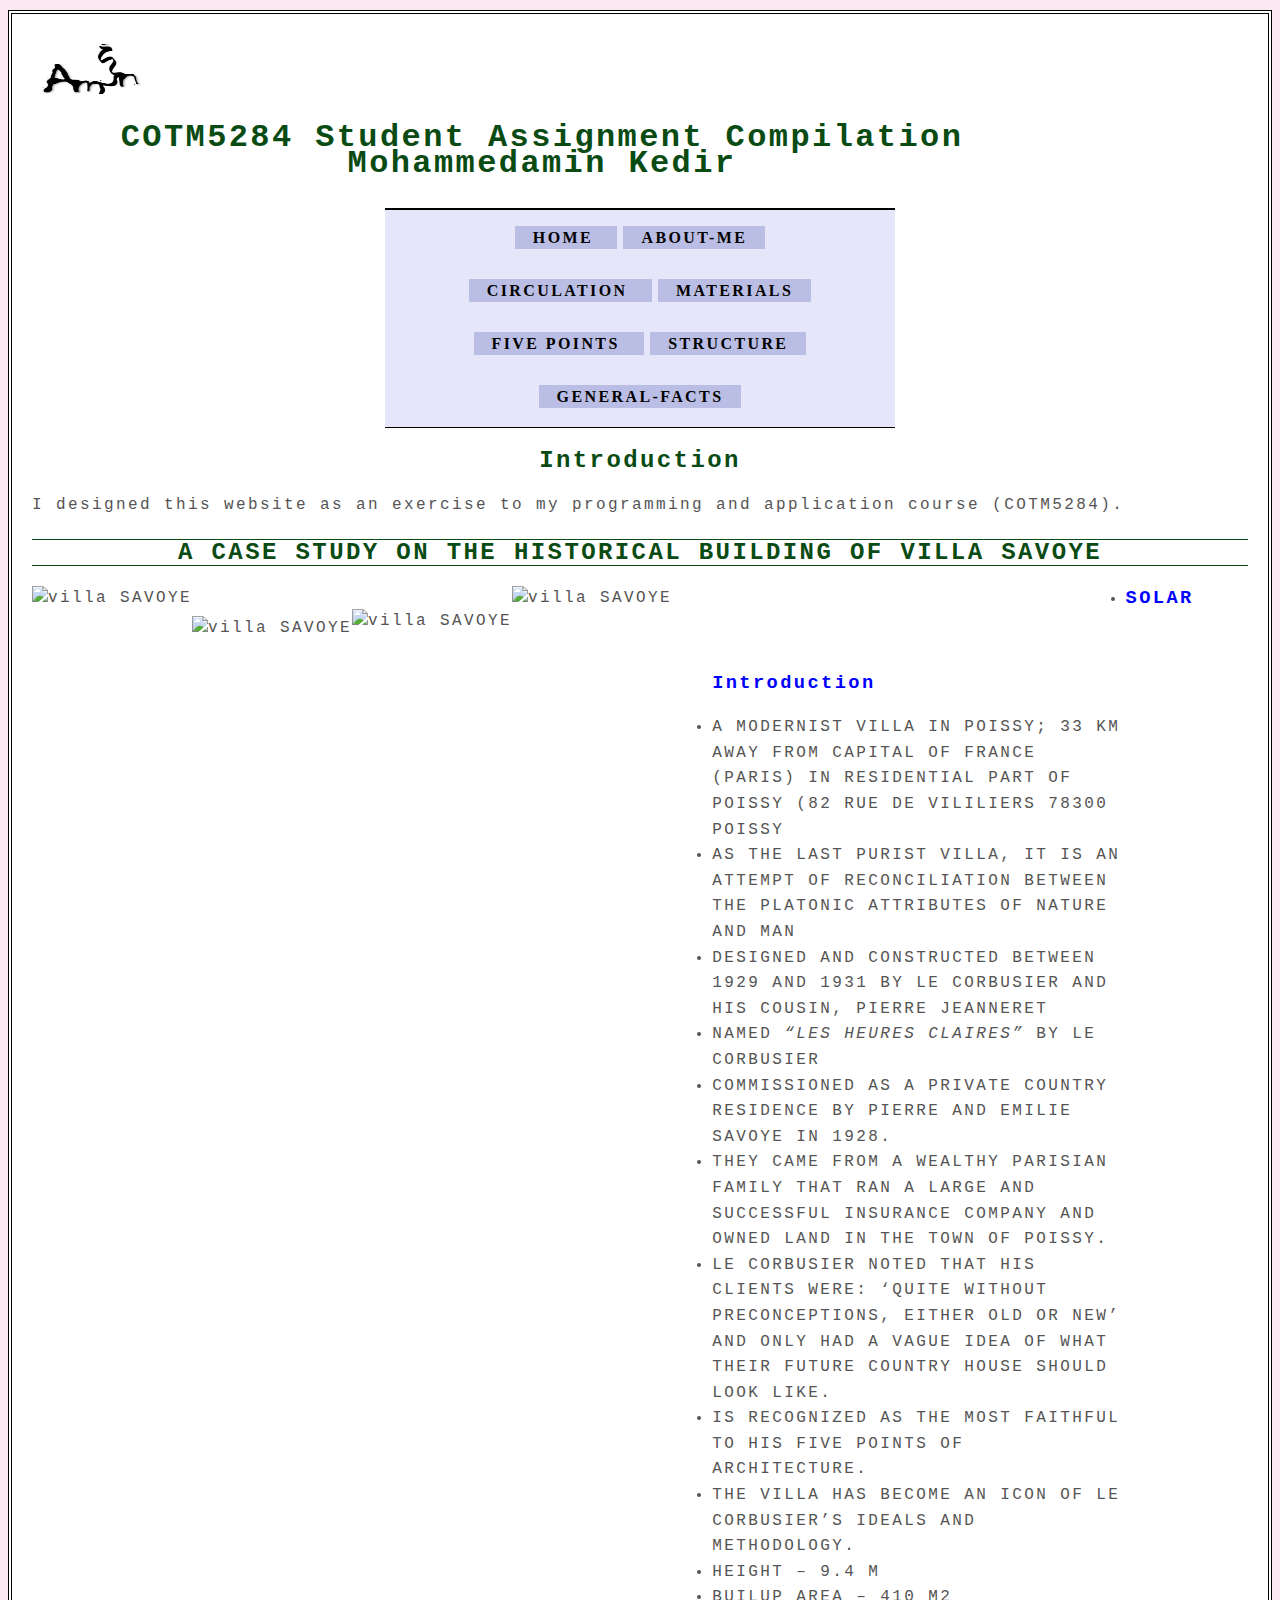
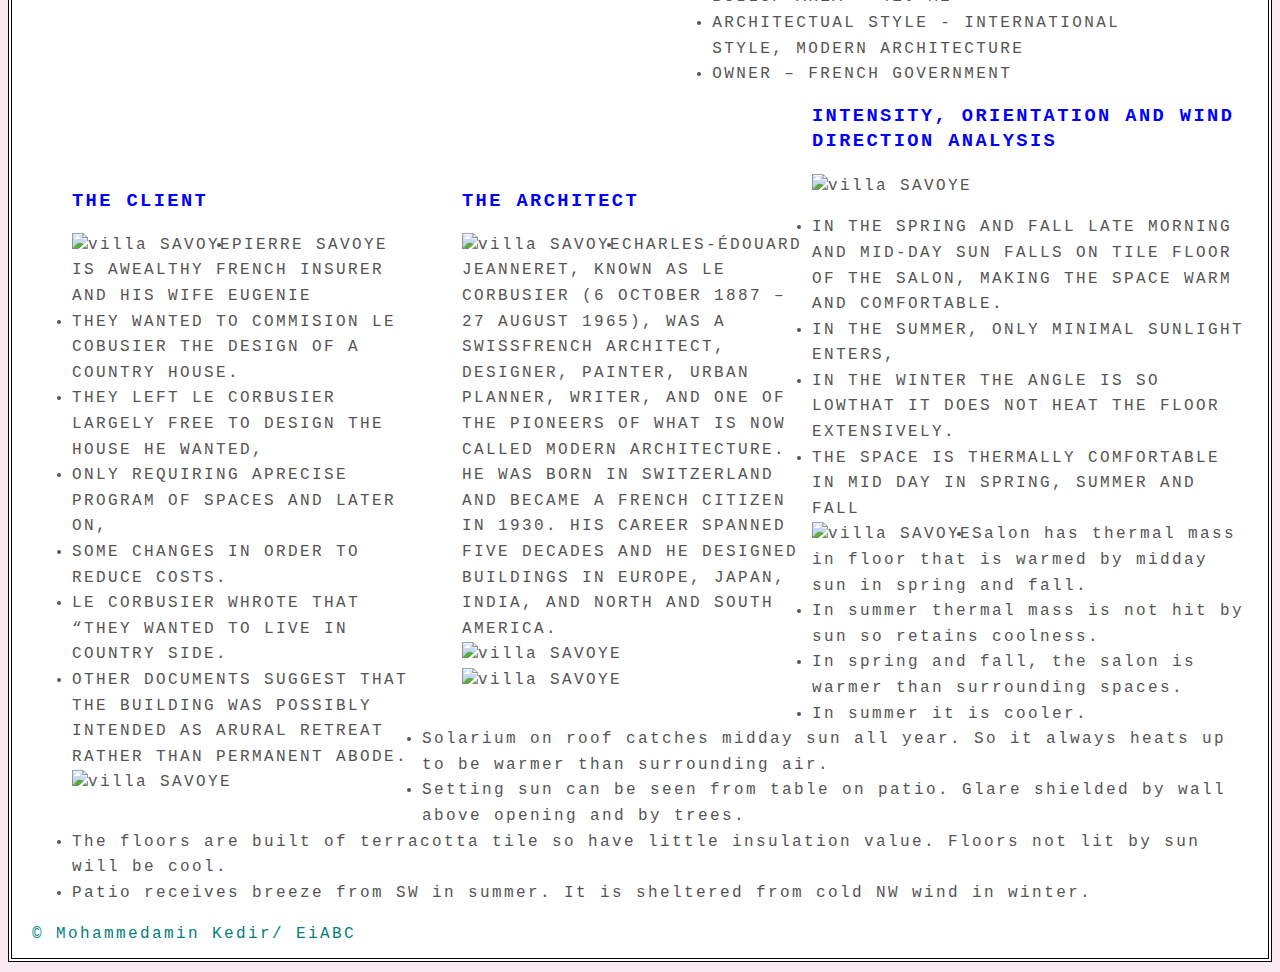
==== index.html @ 5e7cf4a9 "readding_files" ====
<!DOCTYPE html>
<html lang="en">

    <head>
        <meta charset="UTF-8">
        <meta name="viewport" content="width=device-width, initial-scale=1.0">
        <title>HOME</title>
    </head>

<link rel="stylesheet" href="css/style.css">

<body>
    <div id="page"  >   
        <div id="logo"><img src="image/sign.jpg" alt="EiABC" width="100" height="50" />     
            <H1>COTM5284 Student Assignment Compilation <br> Mohammedamin Kedir</H1>
        </div>
    
        <ul id="pages">
            <li id="pages2"><a id="HOME"              href="index.html">             HOME           </a></li>
            <li id="pages2"><a id="06_About-me"       href="06_About-me.html">       ABOUT-ME       </a></li> <br><br>
            <li id="pages2"><a id="01_Circulation"    href="01_Circulation.html">    CIRCULATION    </a></li> 
            <li id="pages2"><a id="02_materials_used" href="02_materials_used.html"> MATERIALS      </a></li> <br><br>
            <li id="pages2"><a id="03_five_points"    href="03_five_points.html">    fIVE POINTS    </a></li>
            <li id="pages2"><a id="04_the_spaces"     href="04_the_spaces.html">     STRUCTURE         </a></li><br><br>
            <li id="pages2"><a id="05_General-facts"  href="05_General-facts.html">  GENERAL-FACTS  </a></li>
        </ul>
        <div>
            <P> <H2>Introduction</H2>
                I designed this website as an exercise to my programming and application course (COTM5284). 
                <h2 id = "title1">A CASE STUDY ON THE HISTORICAL BUILDING OF VILLA SAVOYE</h2>
                <img id="imgvillasitepic1" src="Image/11.PNG" alt="villa SAVOYE">
                <img id="imgvillasitepic2" src="Image/22.PNG" alt="villa SAVOYE">
                <img id="imgvillasitepic3" src="Image/33.PNG" alt="villa SAVOYE">
                <img id="imgvillasitepic4" src="Image/44.PNG" alt="villa SAVOYE"> 
            </p>
        </div>
        <div>
            <p id="list0">
                <ul id="list1"><h3>Introduction</h3>
                    <li> A MODERNIST VILLA IN POISSY; 33 KM AWAY FROM CAPITAL OF FRANCE (PARIS) IN RESIDENTIAL PART OF POISSY (82 RUE DE VILILIERS 78300 POISSY</li> <li> AS THE LAST PURIST VILLA, IT IS AN ATTEMPT OF RECONCILIATION BETWEEN THE PLATONIC ATTRIBUTES OF NATURE AND MAN</li>
                    <li>DESIGNED AND CONSTRUCTED BETWEEN 1929 AND 1931 BY LE CORBUSIER AND HIS COUSIN, PIERRE JEANNERET</li>
                    <li> NAMED <i>“LES HEURES CLAIRES”</i> BY LE CORBUSIER</li> 
                    <li> COMMISSIONED AS A PRIVATE COUNTRY RESIDENCE BY PIERRE AND EMILIE SAVOYE IN 1928.</li> 
                    <li> THEY CAME FROM A WEALTHY PARISIAN FAMILY THAT RAN A LARGE AND SUCCESSFUL INSURANCE COMPANY AND OWNED LAND IN THE TOWN OF POISSY.</li> 
                    <li> LE CORBUSIER NOTED THAT HIS CLIENTS WERE: ‘QUITE WITHOUT PRECONCEPTIONS, EITHER OLD OR NEW’ AND ONLY HAD A VAGUE IDEA OF WHAT THEIR FUTURE COUNTRY HOUSE SHOULD LOOK LIKE.</li> 
                    <li> IS RECOGNIZED AS THE MOST FAITHFUL TO HIS FIVE POINTS OF ARCHITECTURE.</li> 
                    <li> THE VILLA HAS BECOME AN ICON OF LE CORBUSIER’S IDEALS AND METHODOLOGY.</li> 
                    <li> HEIGHT – 9.4 M </li>
                    <li> BUILUP AREA – 410 M2</li>
                    <li> ARCHITECTUAL STYLE - INTERNATIONAL STYLE, MODERN ARCHITECTURE</li>
                    <li> OWNER – FRENCH GOVERNMENT</li>
                </ul>   

            <ul id="list2"> <h3>THE CLIENT</h3>
                <img id="imgclient" src="Image/client.jpg" alt="villa SAVOYE">
                <li>PIERRE SAVOYE IS AWEALTHY FRENCH INSURER AND HIS WIFE EUGENIE</li>
                <li>THEY WANTED TO COMMISION LE COBUSIER THE DESIGN OF A COUNTRY HOUSE.</li>
                <li>THEY LEFT LE CORBUSIER LARGELY FREE TO DESIGN THE HOUSE HE WANTED,
                <li>ONLY REQUIRING APRECISE PROGRAM OF SPACES AND LATER ON,</li>
                <li>SOME CHANGES IN ORDER TO REDUCE COSTS.</li>
                <li>LE CORBUSIER WHROTE THAT “THEY WANTED TO LIVE IN COUNTRY SIDE.</li>
                <li>OTHER DOCUMENTS SUGGEST THAT THE BUILDING WAS POSSIBLY INTENDED AS ARURAL RETREAT RATHER THAN PERMANENT ABODE.</li>
                <img id="imgvilla1" src="Image/villa1.PNG" alt="villa SAVOYE">
            </ul>

            <ul id="list3"><h3>THE ARCHITECT</h3>
                <img id="imgarchitect" src="Image/architect.jpg" alt="villa SAVOYE">
                <li> CHARLES-ÉDOUARD JEANNERET, KNOWN AS LE CORBUSIER  
                    (6 OCTOBER 1887 – 27 AUGUST 1965), WAS A SWISSFRENCH ARCHITECT, 
                    DESIGNER, PAINTER, URBAN PLANNER, WRITER, AND ONE OF 
                    THE PIONEERS OF WHAT IS NOW CALLED  MODERN ARCHITECTURE. 
                    HE WAS BORN IN SWITZERLAND AND BECAME A FRENCH CITIZEN IN 1930. 
                    HIS CAREER SPANNED FIVE DECADES AND HE DESIGNED BUILDINGS IN EUROPE, 
                    JAPAN, INDIA, AND NORTH AND SOUTH AMERICA.
                </li> 
                    <img id="imgvilla2" src="Image/villa2.PNG" alt="villa SAVOYE">
                    <img id="imgvilla4" src="Image/villa4.jpg" alt="villa SAVOYE">
            </ul>
        </div>


        <div>       
            <ul>
                <li>
                    <h3>SOLAR INTENSITY, ORIENTATION AND WIND DIRECTION ANALYSIS</h3>
                    <img id="imgvilla6" src="Image/villa6.png" alt="villa SAVOYE">
                </li>
            </ul>
            <ul id="lis">
                <li>IN THE SPRING AND FALL LATE MORNING AND MID-DAY SUN FALLS ON TILE FLOOR OF THE SALON, 
                    MAKING THE SPACE WARM AND COMFORTABLE. </li>
                <li>IN THE SUMMER, ONLY MINIMAL SUNLIGHT ENTERS,</li>
                <li>IN THE WINTER THE ANGLE IS SO LOWTHAT IT DOES NOT HEAT THE FLOOR EXTENSIVELY. </li>
                <li>THE SPACE IS THERMALLY COMFORTABLE IN MID DAY IN SPRING, SUMMER AND FALL</li>
                <img id="imgvilla5" src="Image/villa5.png" alt="villa SAVOYE">
                <li>Salon has thermal mass in floor that is warmed by midday sun in spring and fall. </li>
                <li>In summer thermal mass is not hit by sun so retains coolness. </li>
                <li>In spring and fall, the salon is warmer than surrounding spaces. </li>
                <li>In summer it is cooler. </li>
                <li>Solarium on roof catches midday sun all year. So it always heats up to be warmer than surrounding air. </li>
                <li>Setting sun can be seen from table on patio. Glare shielded by wall above opening and by trees. </li>
                <li>The floors are built of terracotta tile so have little insulation value. Floors not lit by sun will be cool.</li>
                <li>Patio receives breeze from SW in summer. It is sheltered from cold NW wind in winter.</li>
                </li>
            </ul>
        </div>
        <footer>&copy; Mohammedamin Kedir/ EiABC</footer>
    
    </div>
</body>
</html>
---- css/style.css ----
H1{ text-align: center; font-weight: bolder; color: #0a4b13;}

H2{ text-align: center; color: #0a4b13;}

body{ background-attachment: fixed; /*background-image: url(../image/backg4.png);*/
     background-color:#fae9f0;color:#555555; line-height: 1.6em;   
    font-family: "Courier New", Courier, monospace; letter-spacing: 0.15em; }

#page{background-attachment: fixed;/* background-image: url(../image/backg4.png);*/
     max-width: auto; min-width: auto; margin: 10px auto 10px auto ;height: max-content; 
     padding: 20px 20px 10px 20px; border: 4px double #000; background-color: #ffffff;}

#logo{ margin: 10px 10px 10px 10px;}

#pages{ max-width: 480px; background-color: #e6e6fa; min-width: auto; padding: 15px; margin: 0px auto 0px auto; 
    border-top: 2px solid #000; border-bottom: 1px solid #000; text-align: center;
    font-family: 'Courier New', Courier, monospace;}   

#pages2{font-family: 'Times New Roman', Times, serif; font-weight: bold; display: inline; margin: 100px 3px; 
    background-color: #bbbee4; border: 2px  rgb(98, 0, 255); color: #ffffff; padding: 3px 0px 3px 0px;}  
 
a:hover, a.on{ color: #ffffff; background-color: #3700ff; border: 1px double #000;} 


#skill_progress2{display: inline; border: 4px solid #000;}
#skill_image{width: 100px ; height: inherit;}


p{ text-align: center; font-weight: normal; 
    font-family: 'Lucida Sans', 'Lucida Sans Regular', 'Lucida Grande', 'Lucida Sans Unicode', Geneva, Verdana, sans-serif;}

a{ color: #000000; text-transform: uppercase; text-decoration: none; padding: 6px 18px 5px 18px;}   

footer{color: #008080;}
h1{align-items: center; text-align: center;}

#title1{border-top: 1px solid; border-bottom: 1px solid;}
#list1{width:34%; float: left; padding-top: 50px;min-width:350px;}
#list2{width:28%; float: left; padding-top: 50px;min-width:350px;}
#list3{width:28%; float: left; padding-top: 50px;min-width:350px;}
#list4{width:40%; float: left; min-width:350px;}
#list5{width:46%; float: left; min-width:350px;}
#list6{width:46%; float: left; min-width:350px;}
#list7{width:30%; float: left; min-width:350px;}
#list8{width:60%; float: left; min-width:350px;}
#list10{align-content: center;}
#list9,#list11,#list12,#list13,#list14,#list15{width:33.33334%;float: left; min-width:350px;}
#list17{width: 21%; float: left; min-width: 250px; padding: 10px;}
#list18{width: 40%; float: left; min-width: 350px; padding: 10px;}
#list19,#list16{width: 30%; float: left; min-width: 250px;padding: 0px 10px 0px 10px;}
#list23{width: 25%; float: left; min-width: 250px;}
#list22{width: 75%; float: left; min-width: 350px;}
#list20{width: 25%; float: left; min-width: 250px;}
#list24{width: 45%; float: left; min-width: 350px; padding: 10px;}
#list25{width: 25%; float: left; min-width: 350px;}
#generallist1{width: 70%; float: left; min-width: 350px; }
#generallist2{width: 25%; float: left; min-width: 350px; }

#imgvillasitepic1{max-width: 25%;height:auto;position: relative;float: left;}
#imgvillasitepic2{max-width: 25%;height:auto;position: relative;float: left;padding-top:30px;}
#imgvillasitepic3{max-width: 25%;height:auto;position: relative;float: left;padding-top:23px;}
#imgvillasitepic4{max-width: 25%;height:auto;position: relative;float: left; }
#imgclient,#imgarchitect{max-width: 53%;height:auto;position: relative;float: left;}
#imgvilla1,#imgvilla2,#imgvilla3,#imgvilla4{width:28%; float: left;min-width:350px;}
#imgvilla6{width: 100%;}
#imgvilla5{max-width: 100%;height:auto;position: relative;float: left;}
#imgvilla7{max-width: 100%;height:auto;position: relative;float: left;}
#carcirculation{align-content: center;}
#circulation1,#circulation2{max-width: 60%;height:auto;position: relative;}
#zoning3,#zoning4{max-width: 80%;height:auto;position: relative;}
#zoning1,#zoning2,#gfloor2,#ffloor2,#tfloor2{max-width: 100%;height:auto;position: relative;}
#gfloor3,#ffloor3,#tfloor3{width: 350px;height:auto;position: relative;}
#imggeneral1{width: 1280px; height: auto;}
#fiveimg1,#fiveimg2,#fiveimg3,#fiveimg4,#fiveimg5,#imggeneral1{width: 1280px; height: auto;max-width: 100%;height:auto;position: relative;float: left;}
#frame2{width: 800px; height:450px; max-width: 100%; max-height: 100%; position: relative;}

#img1{align-content: center;max-width: 300px; max-height: 300px}
#logo{align-content: center;max-height: 3000px; max-width: 1000px}
#p1{align-content: center;}
h3{color: #0000ff;}
#profile{text-align: center; font-family: 'Courier New', Courier, monospace;}
#logo2{text-align: center;}
#education{color: #6495ed;}
#reference{text-align: center;}

.col1 { float: left; min-width: fit-content;  text-align: center;} 
.col2 { float: left; min-width: fit-content;  text-align: center;}

#iframe3{background-color: rgb(66, 66, 71);}

#colul{max-width: 480px; min-width: auto; margin: 0px auto 0px auto; border-top: 2px solid #000; text-align: center;}
#colli{font-weight: bold; display: inline;}
#h3ul{list-style-type: circle;}

table { width: 350px;} 
th, td { padding: 2px 3px 3px 3px;} 
th { text-transform: uppercase; letter-spacing: 0.1em; font-size: 90%; border-bottom: 2px solid #111111; border-top: 1px solid #999; text-align: left;} 
tr.even { background-color: #efefef;} 
tr.odd{background-color: #ffebcd;}
tr:hover { background-color: rgb(195, 230, 229);}
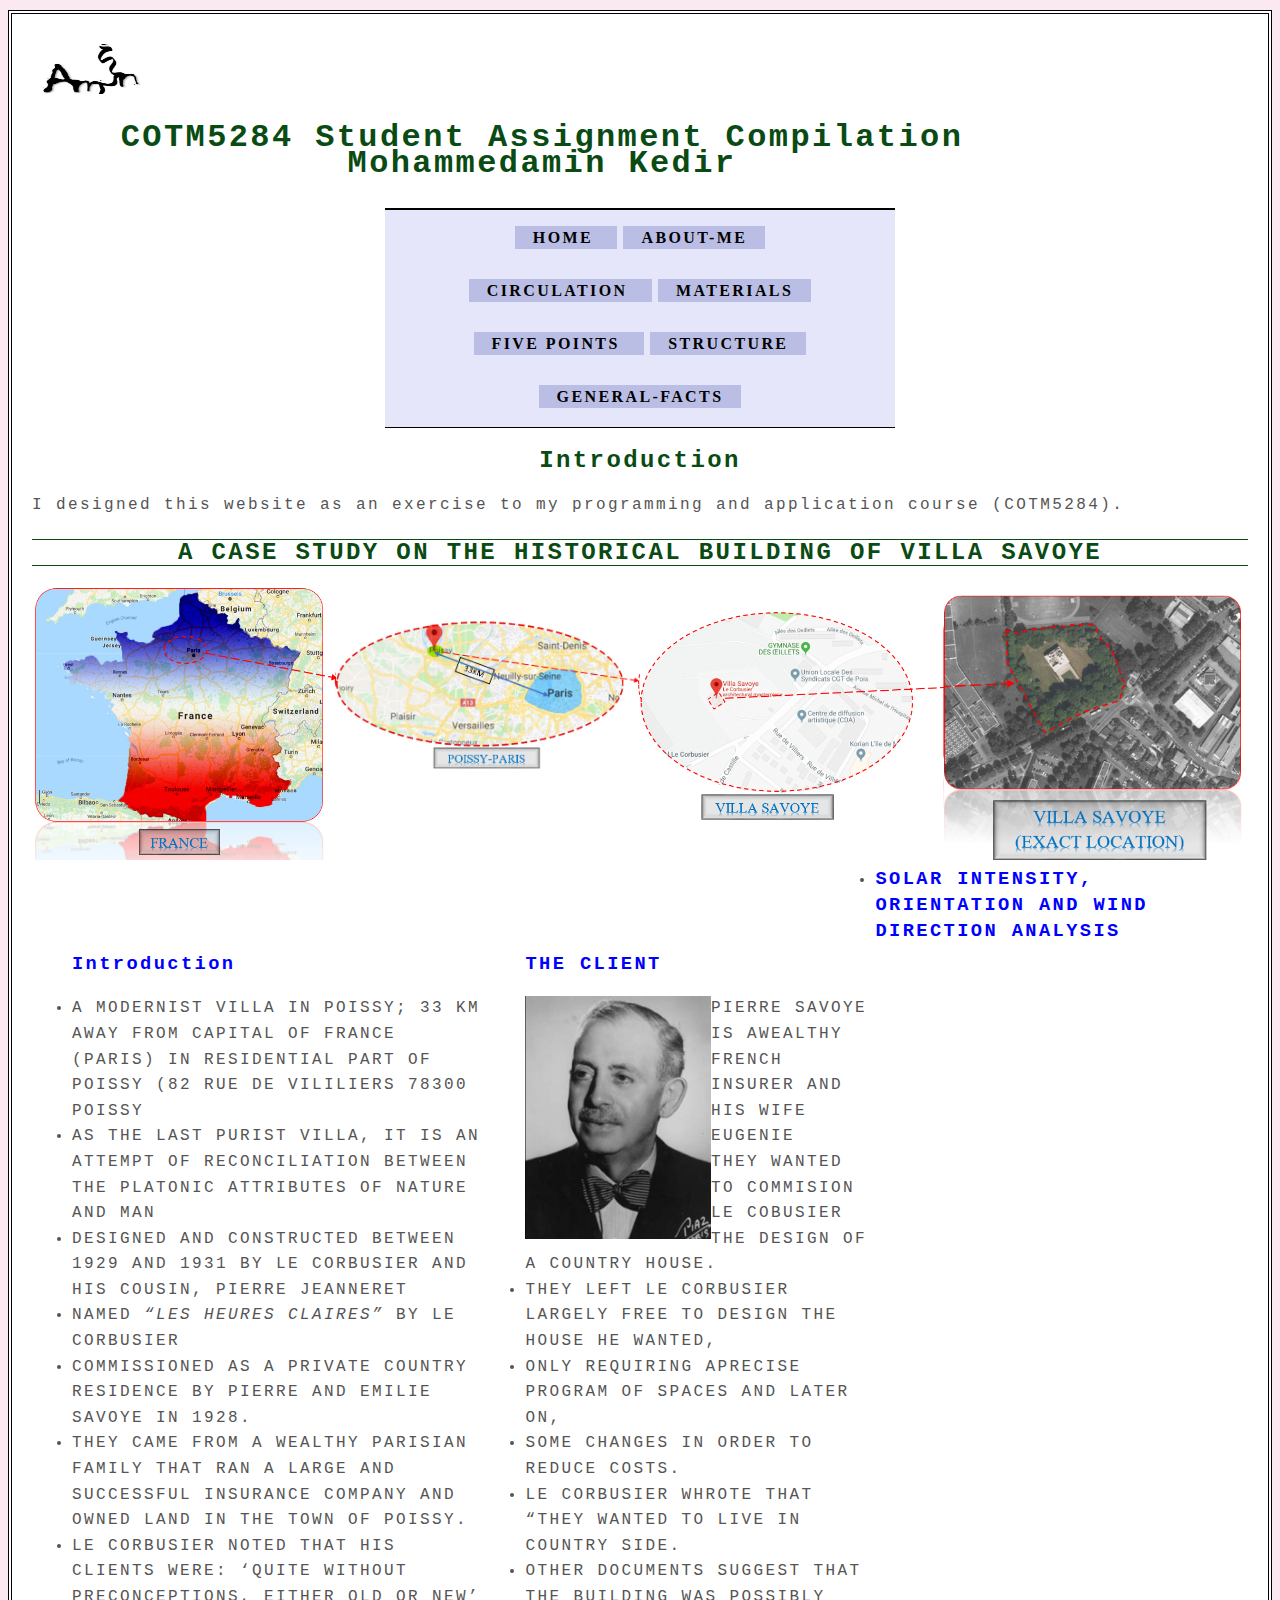
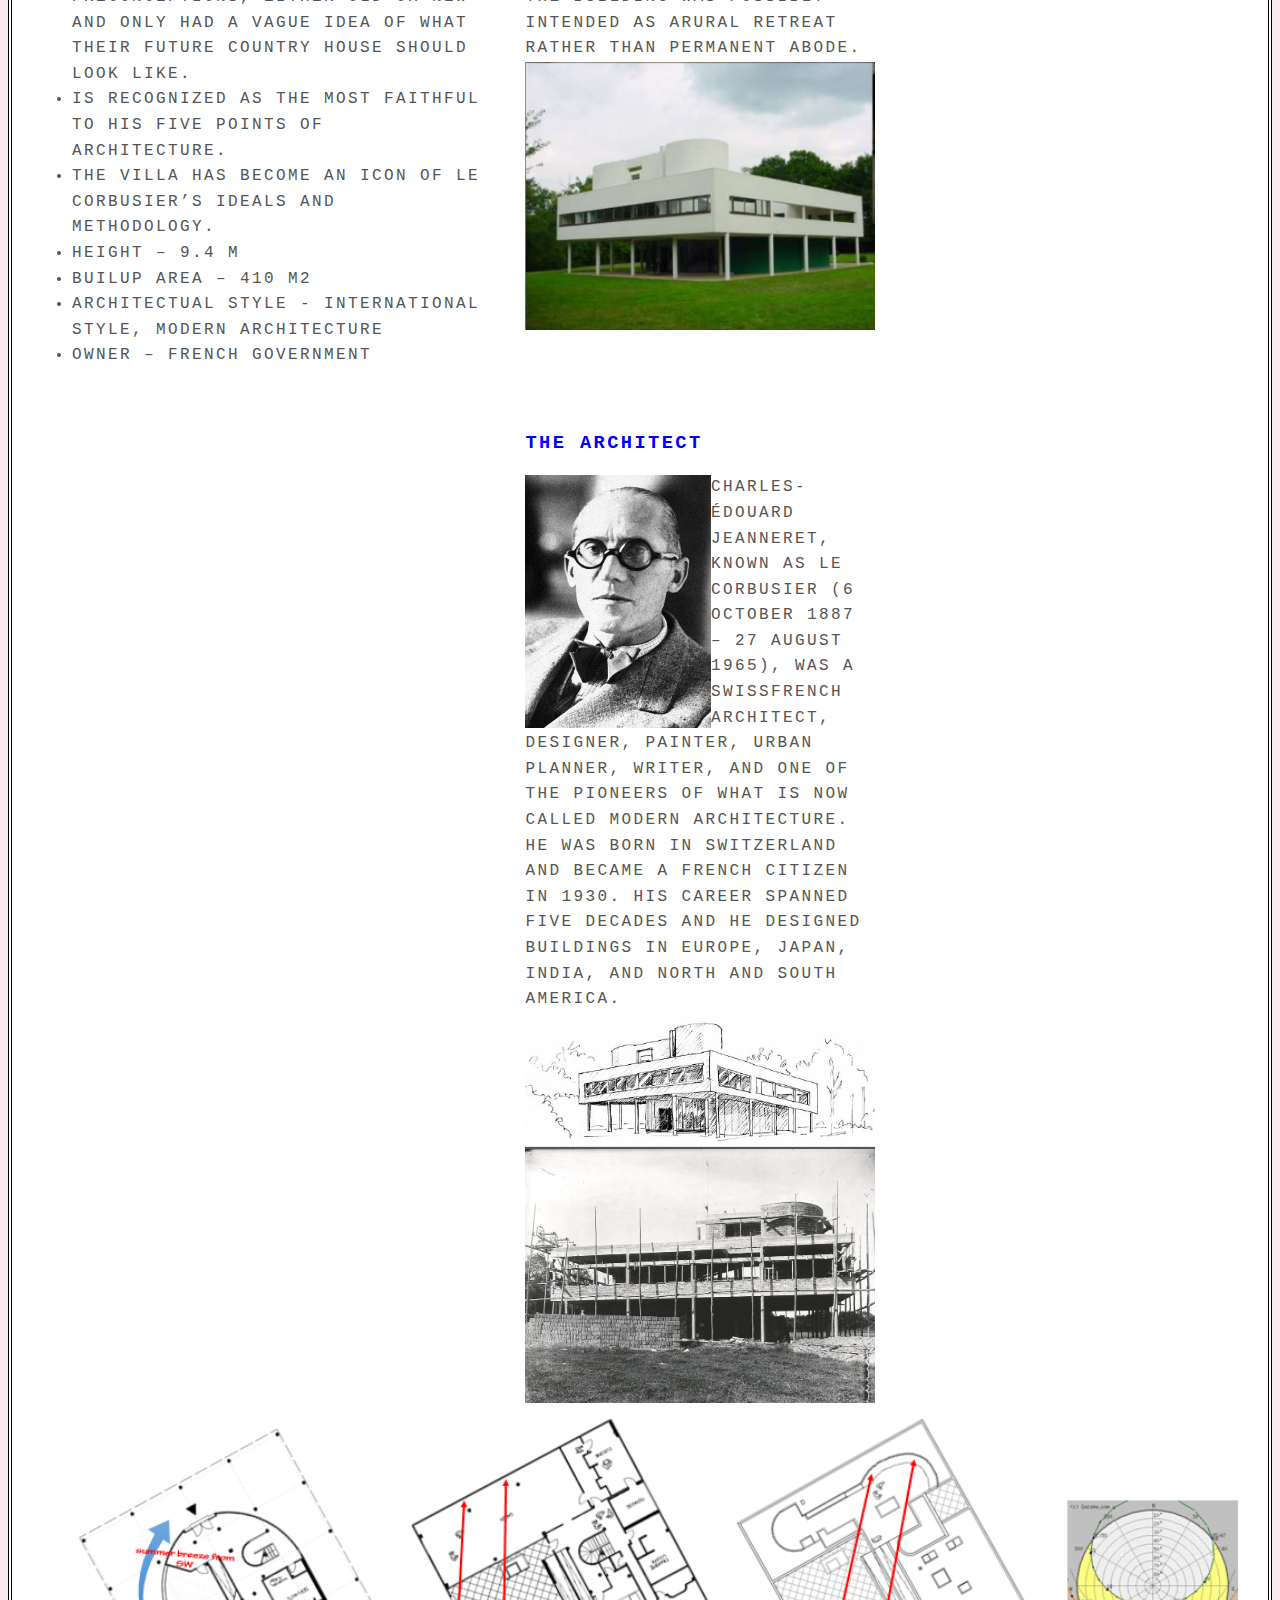
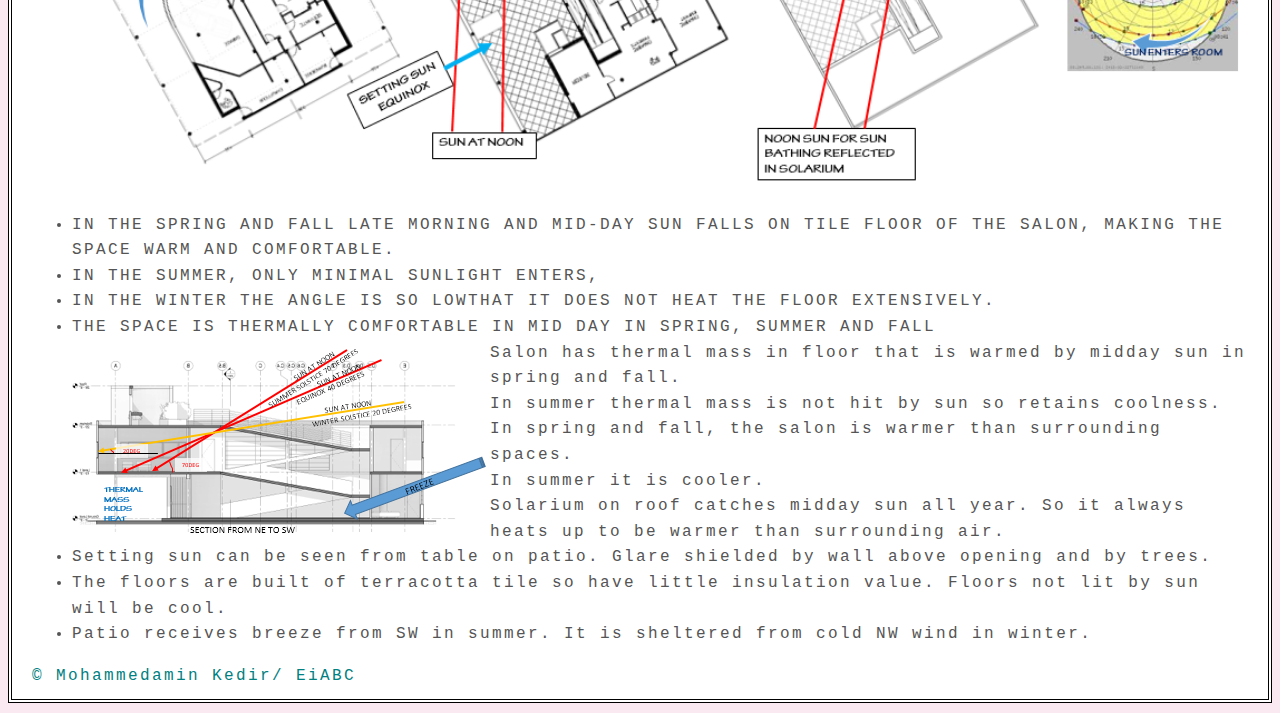
==== commit bc0a91a3: "re2" ====
--- a/index.html
+++ b/index.html
@@ -28,10 +28,10 @@
             <P> <H2>Introduction</H2>
                 I designed this website as an exercise to my programming and application course (COTM5284). 
                 <h2 id = "title1">A CASE STUDY ON THE HISTORICAL BUILDING OF VILLA SAVOYE</h2>
-                <img id="imgvillasitepic1" src="Image/11.PNG" alt="villa SAVOYE">
-                <img id="imgvillasitepic2" src="Image/22.PNG" alt="villa SAVOYE">
-                <img id="imgvillasitepic3" src="Image/33.PNG" alt="villa SAVOYE">
-                <img id="imgvillasitepic4" src="Image/44.PNG" alt="villa SAVOYE"> 
+                <img id="imgvillasitepic1" src="image/11.PNG" alt="villa SAVOYE">
+                <img id="imgvillasitepic2" src="image/22.PNG" alt="villa SAVOYE">
+                <img id="imgvillasitepic3" src="image/33.PNG" alt="villa SAVOYE">
+                <img id="imgvillasitepic4" src="image/44.PNG" alt="villa SAVOYE"> 
             </p>
         </div>
         <div>
@@ -52,7 +52,7 @@
                 </ul>   
 
             <ul id="list2"> <h3>THE CLIENT</h3>
-                <img id="imgclient" src="Image/client.jpg" alt="villa SAVOYE">
+                <img id="imgclient" src="image/client.jpg" alt="villa SAVOYE">
                 <li>PIERRE SAVOYE IS AWEALTHY FRENCH INSURER AND HIS WIFE EUGENIE</li>
                 <li>THEY WANTED TO COMMISION LE COBUSIER THE DESIGN OF A COUNTRY HOUSE.</li>
                 <li>THEY LEFT LE CORBUSIER LARGELY FREE TO DESIGN THE HOUSE HE WANTED,
@@ -60,11 +60,11 @@
                 <li>SOME CHANGES IN ORDER TO REDUCE COSTS.</li>
                 <li>LE CORBUSIER WHROTE THAT “THEY WANTED TO LIVE IN COUNTRY SIDE.</li>
                 <li>OTHER DOCUMENTS SUGGEST THAT THE BUILDING WAS POSSIBLY INTENDED AS ARURAL RETREAT RATHER THAN PERMANENT ABODE.</li>
-                <img id="imgvilla1" src="Image/villa1.PNG" alt="villa SAVOYE">
+                <img id="imgvilla1" src="image/villa1.PNG" alt="villa SAVOYE">
             </ul>
 
             <ul id="list3"><h3>THE ARCHITECT</h3>
-                <img id="imgarchitect" src="Image/architect.jpg" alt="villa SAVOYE">
+                <img id="imgarchitect" src="image/architect.jpg" alt="villa SAVOYE">
                 <li> CHARLES-ÉDOUARD JEANNERET, KNOWN AS LE CORBUSIER  
                     (6 OCTOBER 1887 – 27 AUGUST 1965), WAS A SWISSFRENCH ARCHITECT, 
                     DESIGNER, PAINTER, URBAN PLANNER, WRITER, AND ONE OF 
@@ -73,8 +73,8 @@
                     HIS CAREER SPANNED FIVE DECADES AND HE DESIGNED BUILDINGS IN EUROPE, 
                     JAPAN, INDIA, AND NORTH AND SOUTH AMERICA.
                 </li> 
-                    <img id="imgvilla2" src="Image/villa2.PNG" alt="villa SAVOYE">
-                    <img id="imgvilla4" src="Image/villa4.jpg" alt="villa SAVOYE">
+                    <img id="imgvilla2" src="image/villa2.PNG" alt="villa SAVOYE">
+                    <img id="imgvilla4" src="image/villa4.jpg" alt="villa SAVOYE">
             </ul>
         </div>
 
@@ -83,7 +83,7 @@
             <ul>
                 <li>
                     <h3>SOLAR INTENSITY, ORIENTATION AND WIND DIRECTION ANALYSIS</h3>
-                    <img id="imgvilla6" src="Image/villa6.png" alt="villa SAVOYE">
+                    <img id="imgvilla6" src="image/villa6.png" alt="villa SAVOYE">
                 </li>
             </ul>
             <ul id="lis">
@@ -92,7 +92,7 @@
                 <li>IN THE SUMMER, ONLY MINIMAL SUNLIGHT ENTERS,</li>
                 <li>IN THE WINTER THE ANGLE IS SO LOWTHAT IT DOES NOT HEAT THE FLOOR EXTENSIVELY. </li>
                 <li>THE SPACE IS THERMALLY COMFORTABLE IN MID DAY IN SPRING, SUMMER AND FALL</li>
-                <img id="imgvilla5" src="Image/villa5.png" alt="villa SAVOYE">
+                <img id="imgvilla5" src="image/villa5.png" alt="villa SAVOYE">
                 <li>Salon has thermal mass in floor that is warmed by midday sun in spring and fall. </li>
                 <li>In summer thermal mass is not hit by sun so retains coolness. </li>
                 <li>In spring and fall, the salon is warmer than surrounding spaces. </li>
